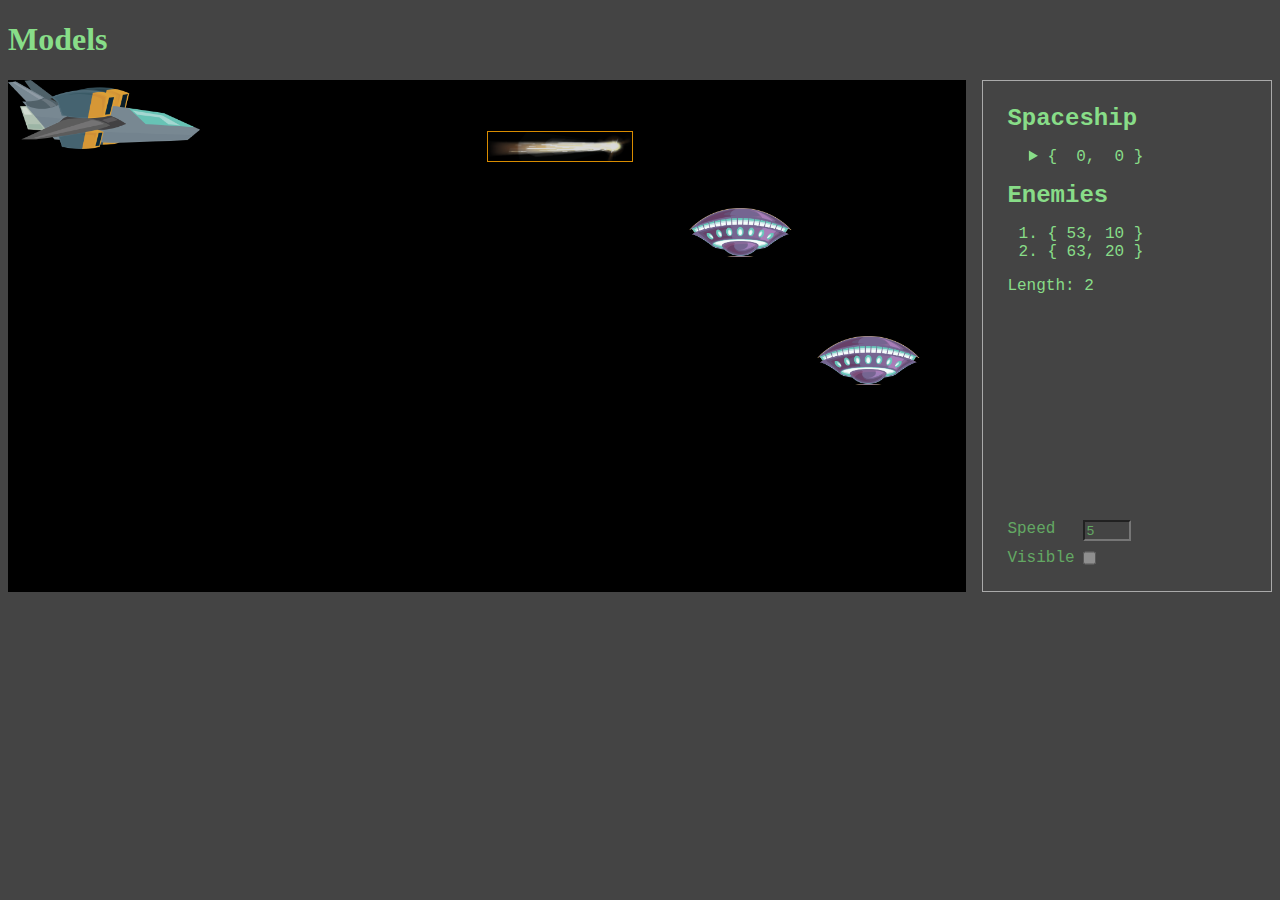
==== models/index.html @ 83dafd1a "Basic models - not fully functional yet" ====
<!DOCTYPE html>
<html lang="en">
  <head>
    <meta charset="UTF-8" />
    <meta name="viewport" content="width=device-width, initial-scale=1.0" />
    <title>Models</title>
    <link rel="stylesheet" href="style.css" />
  </head>
  <body>
    <h1>Models</h1>

    <main>

      <div id="board" class="hi de">
        <div id="enemies">
          <div class="enemy"></div>
          <div class="enemy"></div>
        </div>
        <div class="shot"></div>
        <div id="spaceship"></div>
      </div>
      <div id="info">
        <div>
          <h2>Spaceship</h2>
          <ul>
            <li id="spaceship_info">{ 15, 32 }</li>
          </ul>
          <h2>Enemies</h2>

          <ol id="enemies_info"></ol>

          <p>Length: <span id="enemies_length"></span></p>
        </div>
        <form action="" id="settings">
          <label for="speed">Speed</label>
          <input type="number" id="speed" name="speed" min="0" value="5" width="3" />
          <label for="visible">Visible</label>
          <input type="checkbox" id="visible" name="visible" />
        </form>
      </div>
    </main>

    <script src="script.js"></script>
  </body>
</html>
---- models/style.css ----
body {
  background-color: #444;
  color: #8d8;
}

main {
  display: flex;
  gap: 1em;
}

#board {
  background-color: black;
  position: relative;
  width: 80vw;
  height: 40vw;
}

#spaceship {
  position: absolute;
  top: 0;
  left: 0;
  width: 15vw;
  aspect-ratio: 2.76 / 1;
  /* border: 1px solid green; */
  
  background-image: url(images/spaceship.png);
  background-size: 100%;
}
/*
#spaceship::before {
  content: "";
  
   border: 1px solid red; 
  width: 40%;
  aspect-ratio: 2.5 / 1;
  position: absolute;
  bottom: 30%;
  left: -20%;
  background-image: url(images/exhaust.png);
  background-size: 100%;
  
} 
*/
.enemy {
  position: absolute;
  
  top: 0;
  left: 0;
  /* TODO: Translate, rather than left top */
  width: 8vw;
  aspect-ratio: 2.1 / 1;

  /* border: 1px dashed red; */
  background-image: url(images/ufo.png);
  background-size: 100%;
}

.shot {
  position: absolute;

  top: 10%;
  left: 50%;
  width: 15%;
  aspect-ratio: 5  / 1 ;

  border: 1px solid orange;

  opacity: .85;

  background-image: url(images/shot.png);
  background-size: 100%;
}

.hide {
  visibility: hidden;
}

#info {
  flex-basis: 20vw;
  
  border: 1px solid #aaa;
  width: 100%;
  padding: 1.5em;
  font-family: 'Courier New', Courier, monospace;
  display: flex;
  flex-direction: column;
  justify-content: space-between;
}

#info h2 {
  margin: 0;
}

#info li {
  white-space: pre;
}

#info ul:has(#spaceship_info) {
  list-style-type: disclosure-closed;
}

#info #queue {
  max-height: 16em;
  overflow: hidden;
}

form#settings {
  display: grid;
  grid-template-columns: min-content max-content;
  gap: 8px;
  justify-items: start;
  color: rgb(99, 168, 99);
}

form#settings input {
  margin: 0;
  max-width: 3em;
  background-color: #444;
  color: rgb(99, 168, 99);
}

form#settings input[type=checkbox]:not(:checked) {
  opacity: .4;
}
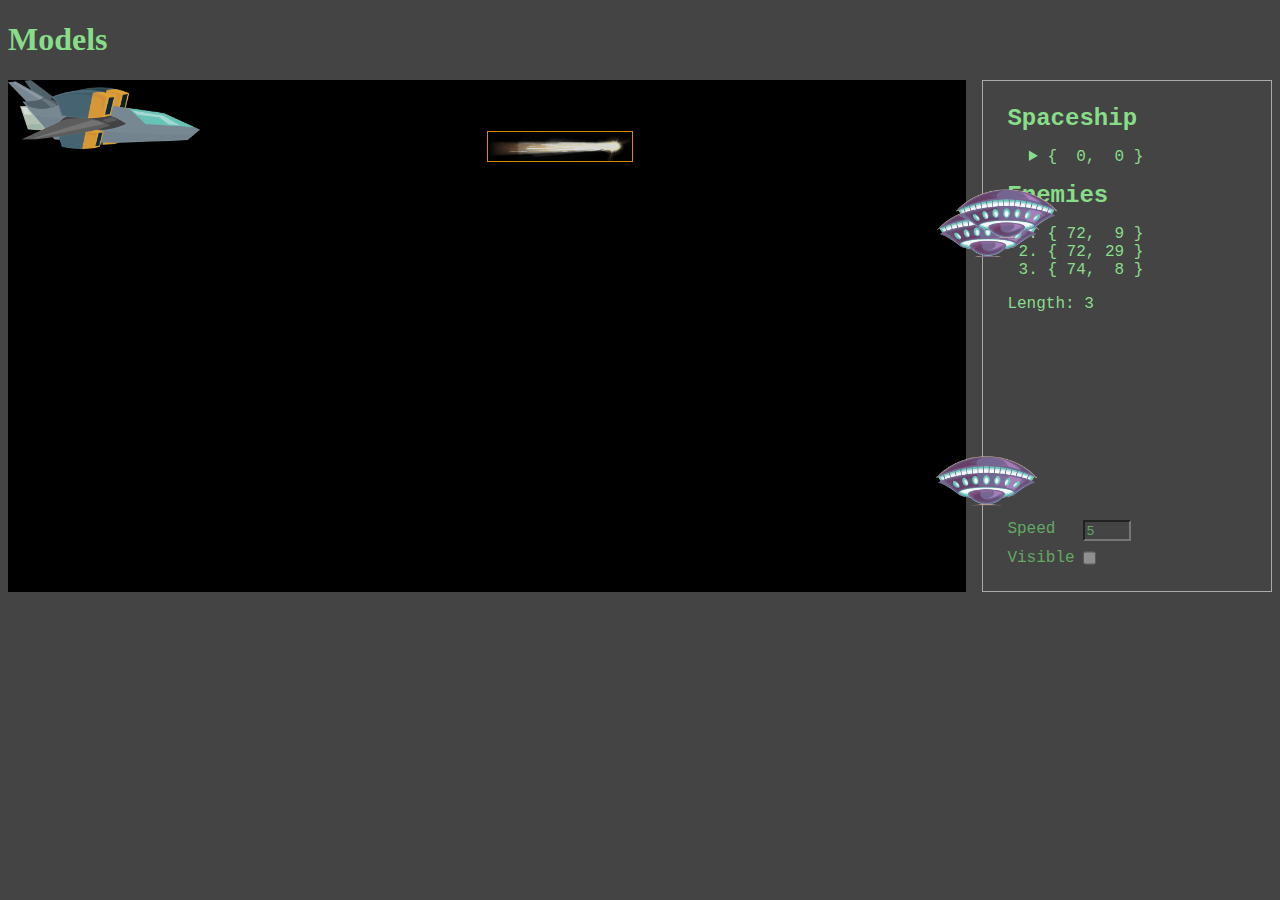
==== commit f7e21fe0: "added (view)-element and speed to model" ====
--- a/models/index.html
+++ b/models/index.html
@@ -13,8 +13,7 @@
 
       <div id="board" class="hi de">
         <div id="enemies">
-          <div class="enemy"></div>
-          <div class="enemy"></div>
+          
         </div>
         <div class="shot"></div>
         <div id="spaceship"></div>
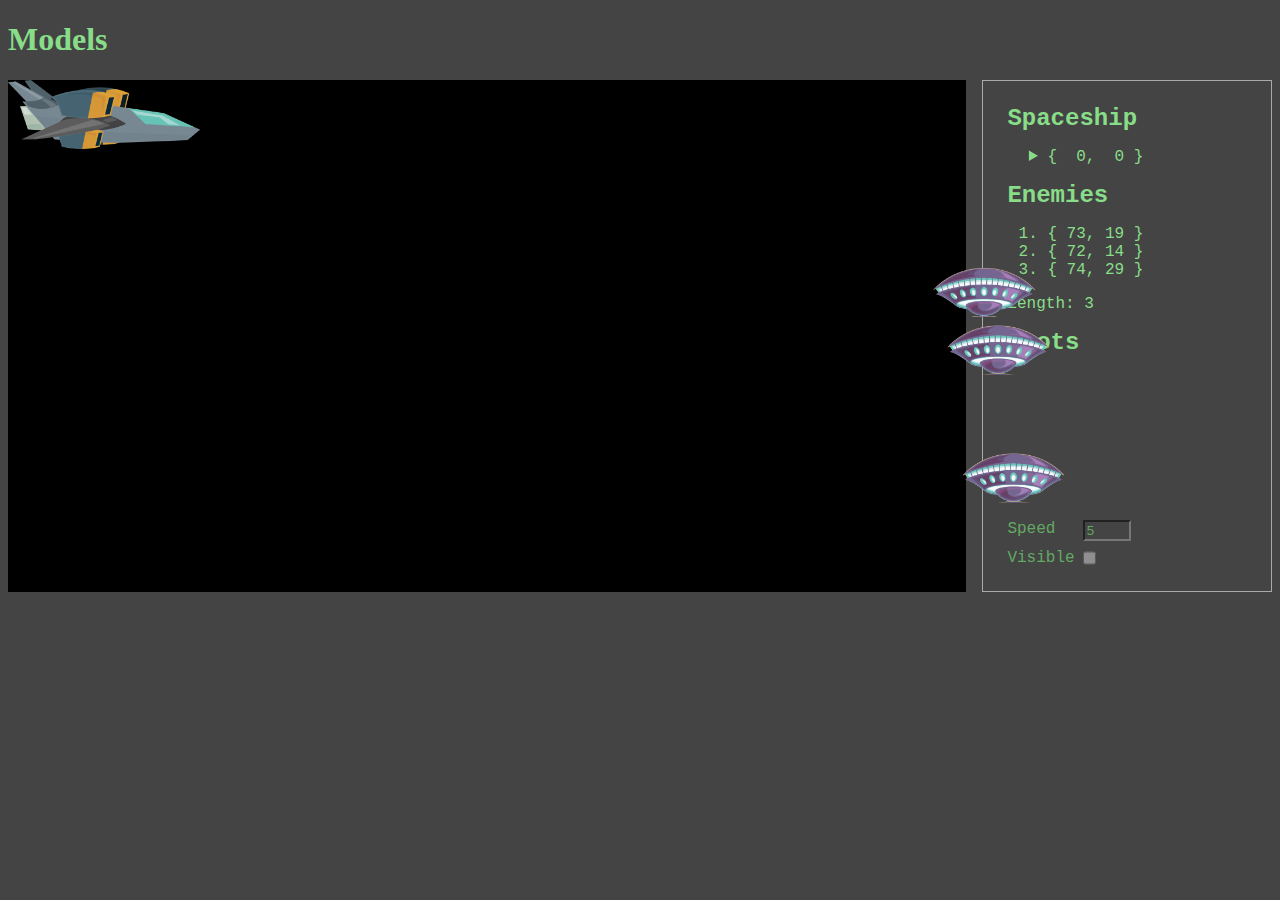
==== commit 8e3d0ec6: "Added shots - no "fire"-button yet, though" ====
--- a/models/index.html
+++ b/models/index.html
@@ -13,9 +13,11 @@
 
       <div id="board" class="hi de">
         <div id="enemies">
-          
+
         </div>
-        <div class="shot"></div>
+        <div id="shots">
+
+        </div>
         <div id="spaceship"></div>
       </div>
       <div id="info">
@@ -25,10 +27,10 @@
             <li id="spaceship_info">{ 15, 32 }</li>
           </ul>
           <h2>Enemies</h2>
-
           <ol id="enemies_info"></ol>
-
           <p>Length: <span id="enemies_length"></span></p>
+          <h2>Shots</h2>
+          <ul id="shots_info"></ul>
         </div>
         <form action="" id="settings">
           <label for="speed">Speed</label>
--- a/models/style.css
+++ b/models/style.css
@@ -58,12 +58,12 @@
 .shot {
   position: absolute;
 
-  top: 10%;
-  left: 50%;
-  width: 15%;
+  top: 0;
+  left: 0;
+  width: 8%;
   aspect-ratio: 5  / 1 ;
 
-  border: 1px solid orange;
+  /* border: 1px solid orange; */
 
   opacity: .85;
 
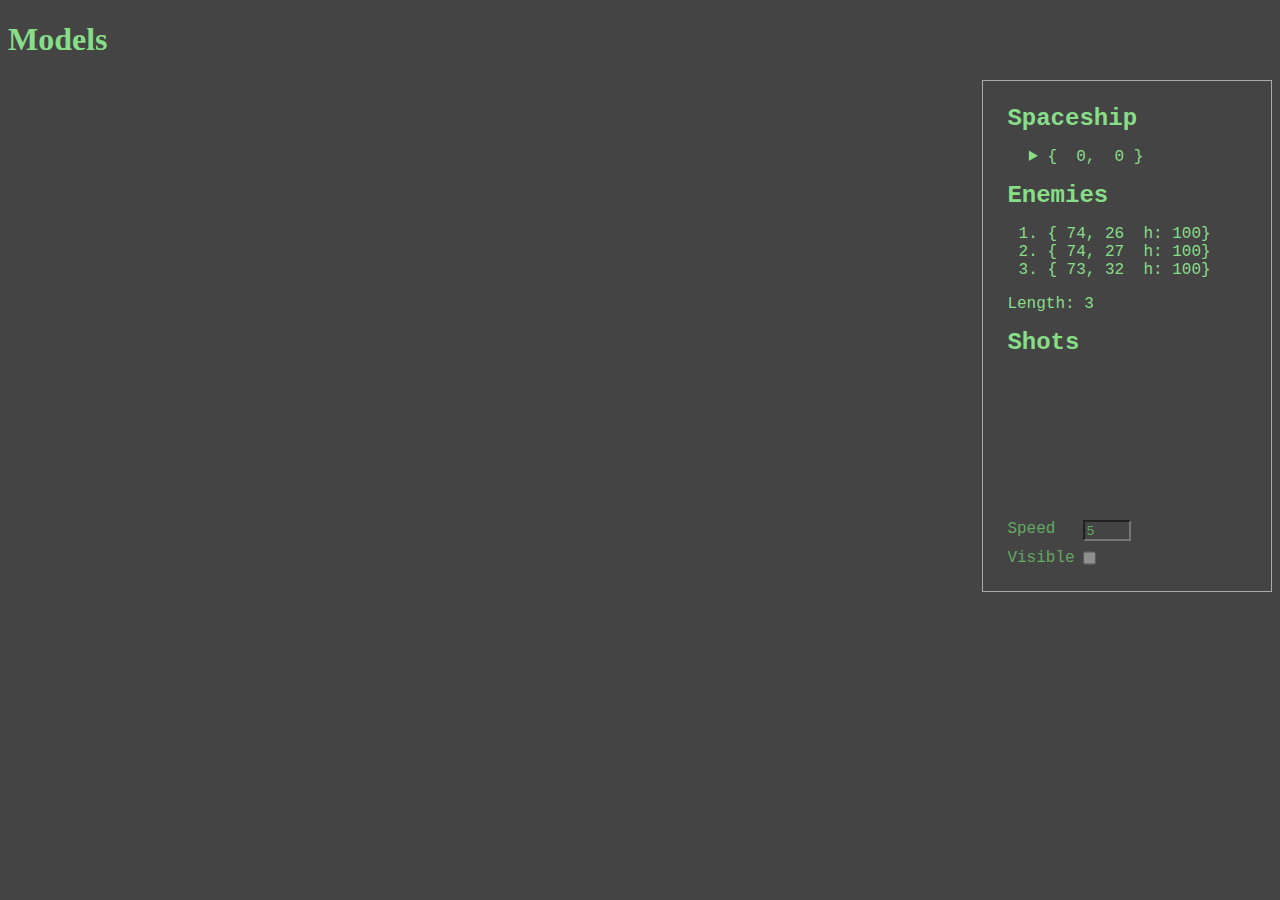
==== commit ec987458: "shots can damage and kill enemies" ====
--- a/models/index.html
+++ b/models/index.html
@@ -11,7 +11,7 @@
 
     <main>
 
-      <div id="board" class="hi de">
+      <div id="board" class="hide">
         <div id="enemies">
 
         </div>
--- a/models/style.css
+++ b/models/style.css
@@ -13,6 +13,7 @@
   position: relative;
   width: 80vw;
   height: 40vw;
+  overflow: hidden;
 }
 
 #spaceship {
@@ -53,6 +54,44 @@
   /* border: 1px dashed red; */
   background-image: url(images/ufo.png);
   background-size: 100%;
+}
+
+.enemy::before,
+.enemy::after {
+  content: "";
+  position: absolute;
+  height: 0.4vw;
+  top: -1vw;
+  left: 2vw;
+}
+
+.enemy::before {
+  width: 4vw;
+  border: 1px solid grey;
+}
+
+.enemy::after {
+  margin: 1px;
+  width: calc( var(--health) * 4vw / 100 );
+  background-color: green;
+}
+
+.explode {
+  animation: explode 1s ease-in 1;
+}
+
+@keyframes explode {
+  0% {
+    rotate: 0deg;
+    scale: 1;
+    opacity: 1;
+  }
+
+  100% {
+    rotate: -720deg;
+    scale: 0;
+    opacity: 0;
+  }
 }
 
 .shot {
